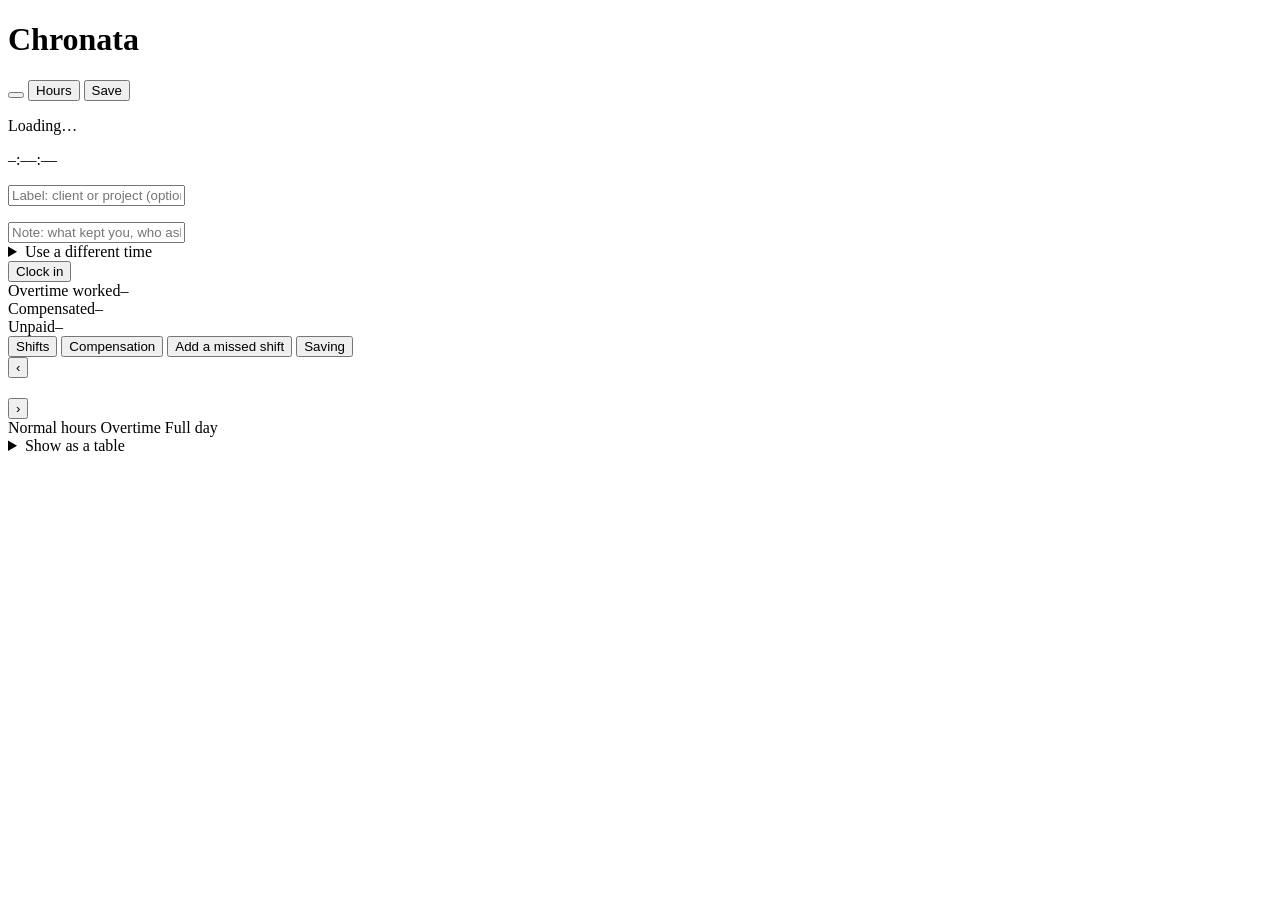
==== frontend/web/index.html @ 5838b308 "Keep one total on the main screen The main screen shows overtime worked, what was compensated, and w" ====
<!doctype html>
<html lang="en">
<head>
<meta charset="utf-8">
<meta name="viewport" content="width=device-width, initial-scale=1">
<meta name="token" content="{{token}}">
<title>Chronata</title>
<link rel="stylesheet" href="/shared/theme.css">
<link rel="stylesheet" href="/shared/layout.css">
<link rel="stylesheet" href="/shared/controls.css">
<link rel="stylesheet" href="/shared/badges.css">
<link rel="stylesheet" href="/shared/tabs.css">
<link rel="stylesheet" href="/shared/chips.css">
<link rel="stylesheet" href="/shared/dialogs.css">
<link rel="stylesheet" href="/shared/toast.css">
<link rel="stylesheet" href="/time_picker/time_picker.css">
<link rel="stylesheet" href="/clock/clock.css">
<link rel="stylesheet" href="/shifts/shifts.css">
<link rel="stylesheet" href="/labels/labels.css">
<link rel="stylesheet" href="/chart/chart.css">
<link rel="stylesheet" href="/compensation/compensation.css">
<link rel="stylesheet" href="/safekeeping/places.css">
<link rel="stylesheet" href="/hours/setup.css">
<script type="module" src="/main.js"></script>
</head>
<body>
<header class="top">
  <h1>Chronata</h1>
  <div class="badges">
    <button type="button" id="integrity" class="badge"></button>
    <span id="saving" class="badge"></span>
    <button type="button" id="hours-button" class="small-button">Hours</button>
    <button type="button" id="save-button" class="primary small-button">Save</button>
  </div>
</header>

<main>
  <section id="setup" class="card setup" hidden>
    <h2>Your working day</h2>
    <p class="muted">If you take lunch, you'll be asked at lunch time whether you're clocking out. Ignore it to work through lunch; that time counts as work.</p>
    <form id="setup-form" class="grid-form">
      <label class="wide"><span id="default-label-question"></span> <input name="label" type="text" list="known-labels" autocomplete="off" placeholder="e.g. your employer; leave empty for none"></label>
      <p class="label-hint muted small wide" data-when-empty="No default: clocking in on any label goes ahead without asking"></p>
      <div id="setup-hours" class="wide grid-form"></div>
      <div class="wide actions">
        <button type="button" id="setup-cancel">Cancel</button>
        <button class="primary" type="submit">Save</button>
      </div>
    </form>
  </section>

  <div id="pc-breaks"></div>

  <section class="clock card" aria-live="polite">
    <p id="clock-state" class="clock-state">Loading…</p>
    <p id="timer" class="timer">–:––:––</p>
    <p id="this-week" class="muted"></p>
    <form id="clock-form" class="clock-form">
      <input name="label" type="text" list="known-labels" autocomplete="off" placeholder="Label: client or project (optional)">
      <p class="label-hint muted small"></p>
      <input name="note" type="text" autocomplete="off" placeholder="Note: what kept you, who asked, where the proof is">
      <details>
        <summary>Use a different time</summary>
        <label>It actually happened at <input name="at" type="time" step="1"></label>
        <p class="muted small">The log will show this was written later than it happened.</p>
      </details>
      <button id="clock-button" class="primary" type="submit">Clock in</button>
    </form>
  </section>

  <section class="totals">
    <div class="tile"><span class="label">Overtime worked</span><span id="t-owed" class="value">–</span></div>
    <div class="tile"><span class="label">Compensated</span><span id="t-compensated" class="value">–</span></div>
    <div class="tile danger"><span class="label">Unpaid</span><span id="t-unpaid" class="value">–</span></div>
  </section>

  <nav class="tabs" role="tablist">
    <button type="button" role="tab" data-tab="shifts" aria-selected="true">Shifts</button>
    <button type="button" role="tab" data-tab="compensation" aria-selected="false">Compensation</button>
    <button type="button" role="tab" data-tab="add" aria-selected="false">Add a missed shift</button>
    <button type="button" role="tab" data-tab="places" aria-selected="false">Saving</button>
  </nav>

  <section id="tab-shifts" class="tab">
    <div class="card chart-card">
      <div class="chart-head">
        <button type="button" id="week-back" class="link" aria-label="Previous week">‹</button>
        <h2 id="chart-title"></h2>
        <button type="button" id="week-next" class="link" aria-label="Next week">›</button>
      </div>
      <div class="legend" aria-hidden="true">
        <span><i class="swatch normal"></i>Normal hours</span>
        <span><i class="swatch overtime"></i>Overtime</span>
        <span><i class="target-key"></i>Full day</span>
      </div>
      <div id="chart" class="chart"></div>
      <div id="chart-tip" class="chart-tip" hidden></div>
      <details class="small">
        <summary class="muted">Show as a table</summary>
        <table id="chart-table" class="chart-table"></table>
      </details>
    </div>
    <div id="by-label"></div>
    <div id="shifts"></div>
  </section>

  <section id="tab-compensation" class="tab" hidden>
    <div class="card">
      <h2>Record compensation</h2>
      <p class="muted">Enter what was actually paid or given as time off for the overtime, even if that is 0. A 0 is the evidence that matters most.</p>
      <form id="compensation-form" class="grid-form">
        <label class="wide">Label <input name="label" type="text" list="known-labels" autocomplete="off" placeholder="The client or project the overtime was for"></label>
        <label>Period from <input name="from" type="date" required></label>
        <label>to <input name="to" type="date" required></label>
        <label>Overtime hours compensated <input name="hours" type="number" min="0" step="0.01" required value="0"></label>
        <label>Given as
          <select name="kind">
            <option value="paid">Pay</option>
            <option value="time_off">Time off</option>
          </select>
        </label>
        <label class="wide">Reference <input name="reference" type="text" placeholder="e.g. payslip October 2026"></label>
        <button class="primary wide" type="submit">Record compensation</button>
      </form>
    </div>
    <div id="compensation-labels"></div>
  </section>

  <section id="tab-add" class="tab" hidden>
    <div class="card">
      <h2>Add a shift you didn't clock</h2>
      <p class="muted">It will be marked as written after the fact, with your reason. That's normal. What would look bad is hiding it.</p>
      <form id="add-form" class="grid-form">
        <label>Date <input name="date" type="date" required></label>
        <label>Started <input name="start" type="time" step="1" required></label>
        <label>Finished <input name="end" type="time" step="1" required></label>
        <label class="wide">Why it wasn't clocked at the time <input name="reason" type="text" required></label>
        <label class="wide">Label <input name="label" type="text" list="known-labels" autocomplete="off" placeholder="Client or project (optional)"></label>
        <p class="label-hint muted small wide"></p>
        <label class="wide">Note <input name="note" type="text" placeholder="What kept you, who asked, where the proof is"></label>
        <button class="primary wide" type="submit">Add shift</button>
      </form>
    </div>
  </section>

  <section id="tab-places" class="tab" hidden>
    <div class="card">
      <h2>Independent timestamps</h2>
      <p id="stamp-text" class="muted"></p>
    </div>
    <div id="places"></div>
    <div class="card">
      <h2>Save somewhere else too</h2>
      <p class="muted">Every place gets the same sealed log and timestamps, so a copy anywhere can be checked on its own. Saving happens after every entry and whenever you press Save.</p>
      <form id="place-form" class="grid-form">
        <label>Kind of place <select name="kind" id="place-kind"></select></label>
        <label>Name <input name="name" type="text" autocomplete="off" placeholder="e.g. My vault"></label>
        <label class="wide"><span id="target-label">Folder</span>
          <span class="with-button">
            <input name="target" type="text" autocomplete="off" required>
            <button type="button" id="choose-folder">Choose folder…</button>
          </span>
        </label>
        <label class="wide needs-folder">Folder inside the repository <input name="folder" type="text" autocomplete="off" placeholder="e.g. Work Logs"></label>
        <label class="needs-login">Username <input name="username" type="text" autocomplete="username"></label>
        <label class="needs-login">Password <input name="password" type="password" autocomplete="current-password"></label>
        <p id="place-hint" class="muted small wide"></p>
        <button class="primary wide" type="submit">Add and save now</button>
      </form>
    </div>
  </section>

</main>

<dialog id="question">
  <form method="dialog" class="grid-form">
    <h2 id="question-title" class="wide"></h2>
    <p id="question-text" class="wide"></p>
    <div id="question-inputs" class="wide grid-form"></div>
    <div id="question-buttons" class="wide actions"></div>
  </form>
</dialog>

<datalist id="known-labels"></datalist>
<div id="toast" class="toast" role="status" hidden></div>
</body>
</html>
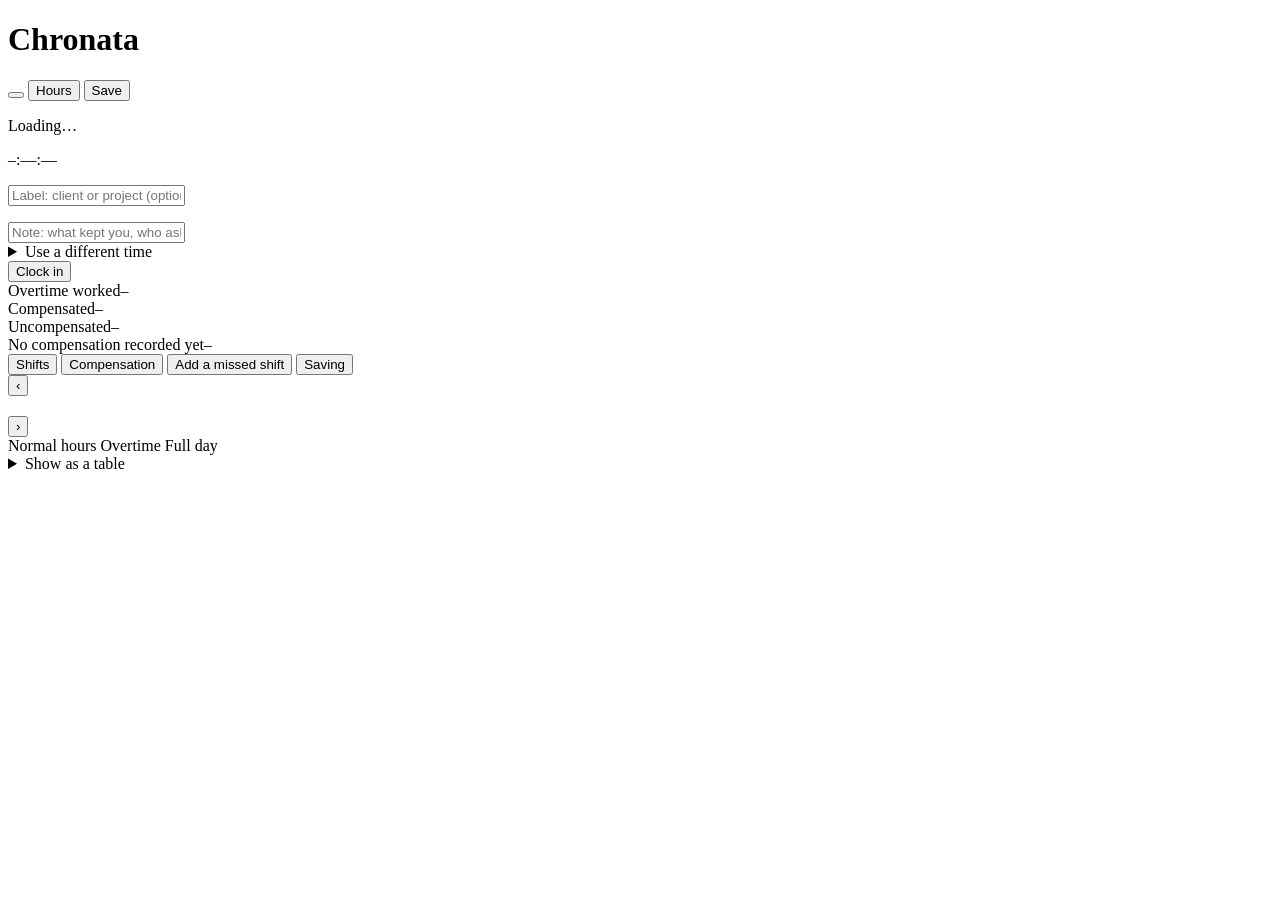
==== commit f8e1e762: "Fix what the first review of the overtime objects found - A compensation record of a kind this versi" ====
--- a/frontend/web/index.html
+++ b/frontend/web/index.html
@@ -71,7 +71,8 @@
   <section class="totals">
     <div class="tile"><span class="label">Overtime worked</span><span id="t-owed" class="value">–</span></div>
     <div class="tile"><span class="label">Compensated</span><span id="t-compensated" class="value">–</span></div>
-    <div class="tile danger"><span class="label">Unpaid</span><span id="t-unpaid" class="value">–</span></div>
+    <div class="tile danger"><span class="label">Uncompensated</span><span id="t-shortfall" class="value">–</span></div>
+    <div class="tile"><span class="label">No compensation recorded yet</span><span id="t-unmatched" class="value">–</span></div>
   </section>
 
   <nav class="tabs" role="tablist">
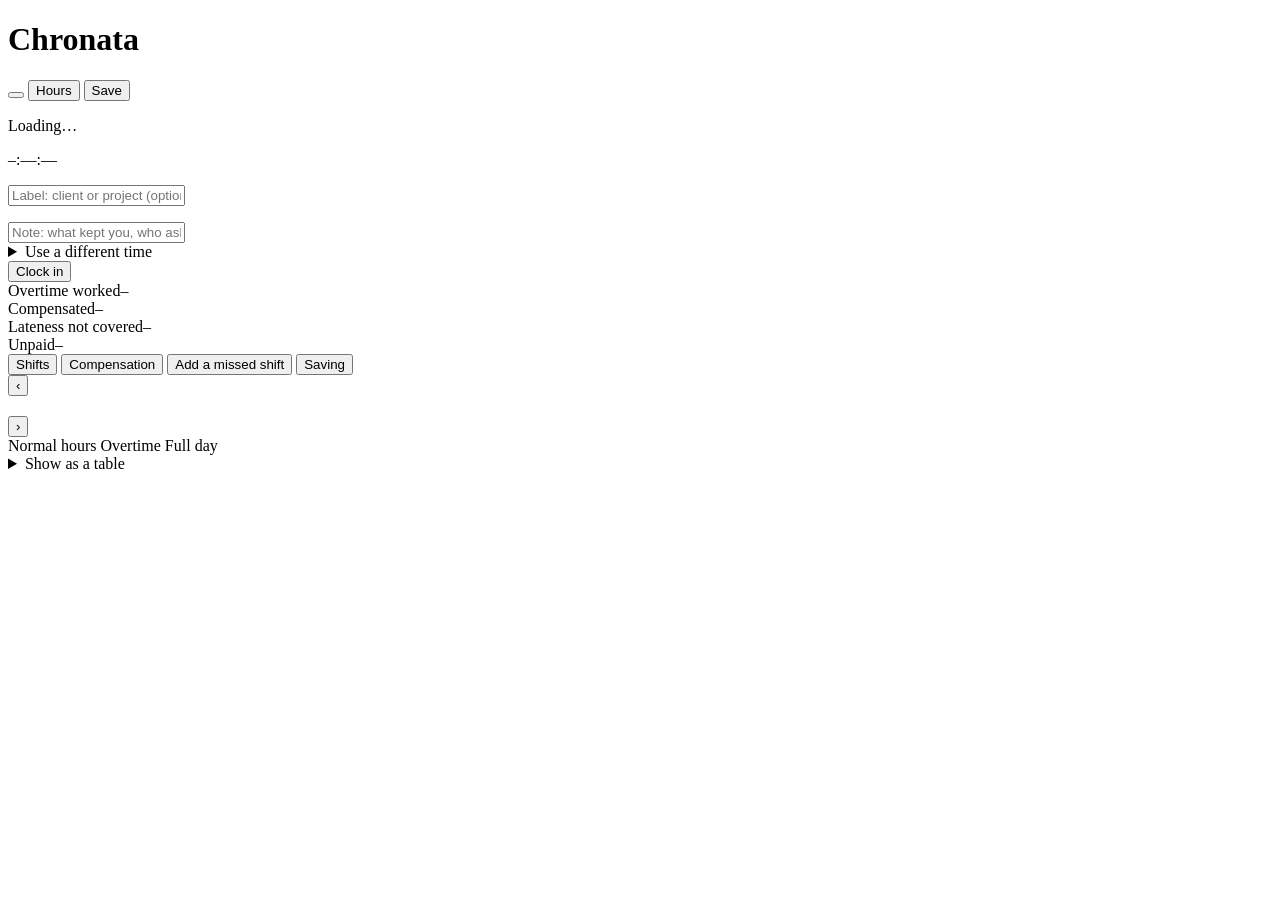
==== commit b0b344a6: "Show the totals as one plain sum, and fix the review's findings The totals now read top to bottom as" ====
--- a/frontend/web/index.html
+++ b/frontend/web/index.html
@@ -71,8 +71,8 @@
   <section class="totals">
     <div class="tile"><span class="label">Overtime worked</span><span id="t-owed" class="value">–</span></div>
     <div class="tile"><span class="label">Compensated</span><span id="t-compensated" class="value">–</span></div>
-    <div class="tile danger"><span class="label">Uncompensated</span><span id="t-shortfall" class="value">–</span></div>
-    <div class="tile"><span class="label">No compensation recorded yet</span><span id="t-unmatched" class="value">–</span></div>
+    <div class="tile"><span class="label">Lateness not covered</span><span id="t-lateness" class="value">–</span></div>
+    <div class="tile danger"><span class="label">Unpaid</span><span id="t-unpaid" class="value">–</span></div>
   </section>
 
   <nav class="tabs" role="tablist">
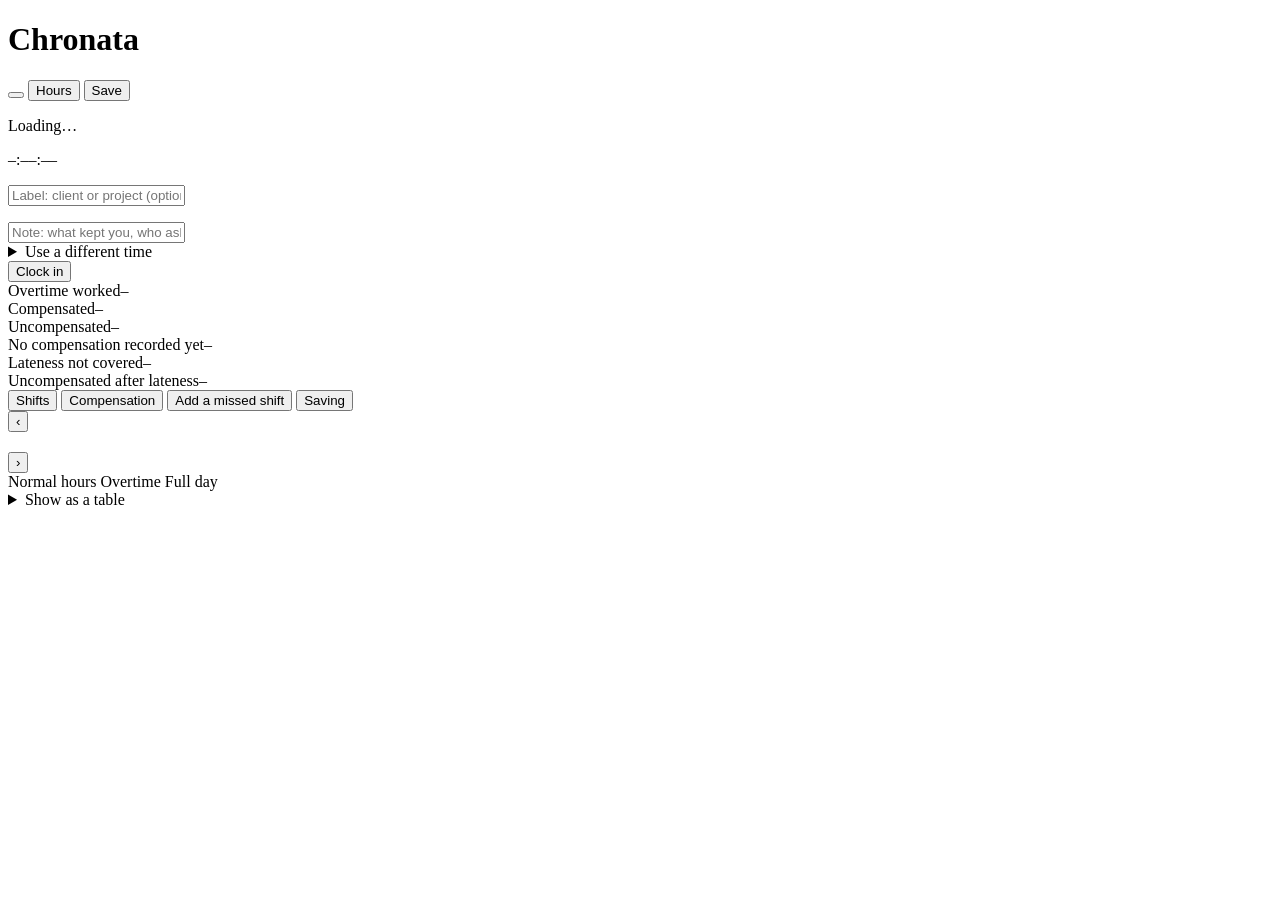
==== commit fb1e41d6: "Take lateness not covered that day off the uncompensated total Arriving late is time the employer al" ====
--- a/frontend/web/index.html
+++ b/frontend/web/index.html
@@ -71,8 +71,10 @@
   <section class="totals">
     <div class="tile"><span class="label">Overtime worked</span><span id="t-owed" class="value">–</span></div>
     <div class="tile"><span class="label">Compensated</span><span id="t-compensated" class="value">–</span></div>
+    <div class="tile danger"><span class="label">Uncompensated</span><span id="t-shortfall" class="value">–</span></div>
+    <div class="tile"><span class="label">No compensation recorded yet</span><span id="t-unmatched" class="value">–</span></div>
     <div class="tile"><span class="label">Lateness not covered</span><span id="t-lateness" class="value">–</span></div>
-    <div class="tile danger"><span class="label">Unpaid</span><span id="t-unpaid" class="value">–</span></div>
+    <div class="tile"><span class="label">Uncompensated after lateness</span><span id="t-uncompensated" class="value">–</span></div>
   </section>
 
   <nav class="tabs" role="tablist">
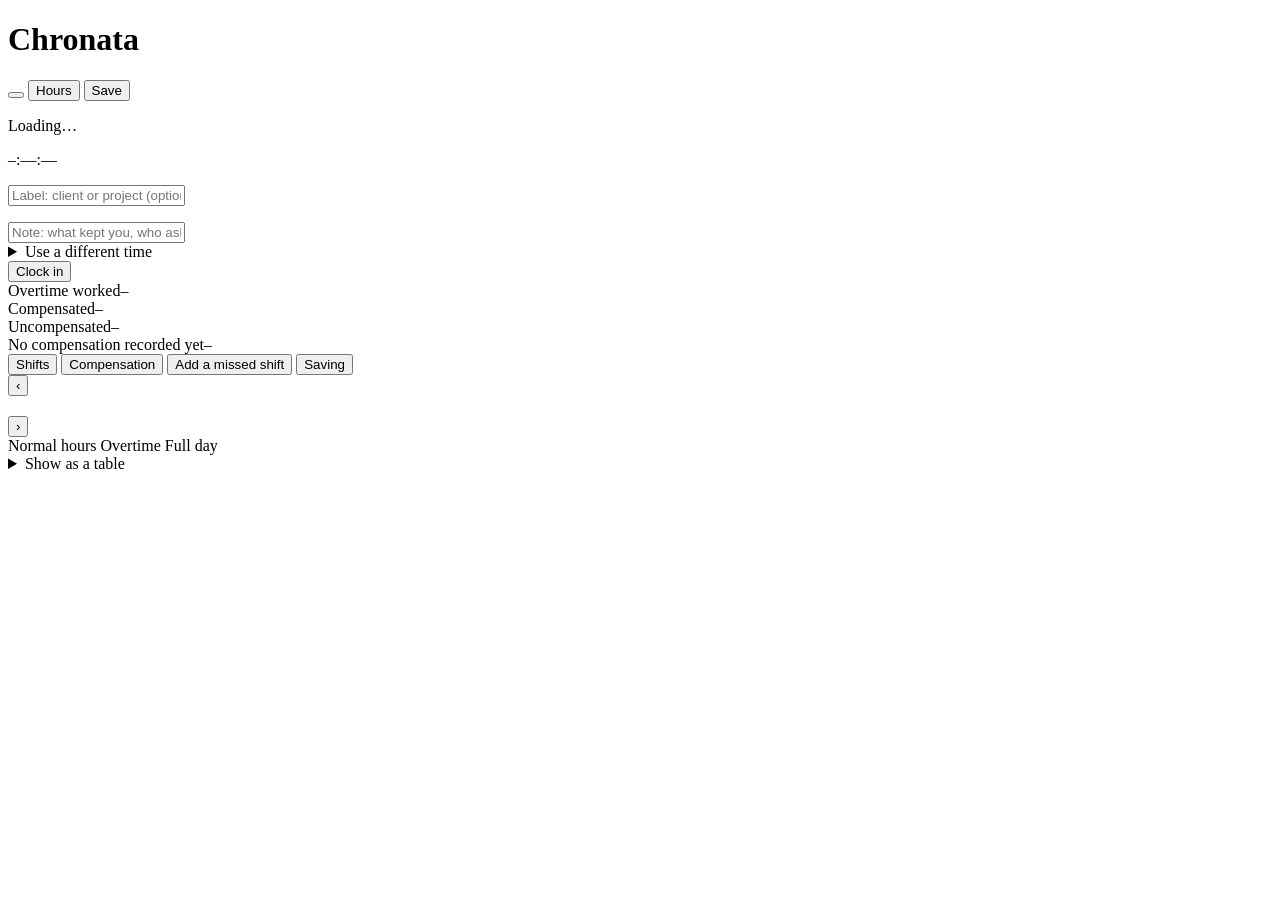
==== commit 3298c066: "Merge overtime-objects: overtime and the ideas around it become objects of their own Make overtime a" ====
--- a/frontend/web/index.html
+++ b/frontend/web/index.html
@@ -73,8 +73,6 @@
     <div class="tile"><span class="label">Compensated</span><span id="t-compensated" class="value">–</span></div>
     <div class="tile danger"><span class="label">Uncompensated</span><span id="t-shortfall" class="value">–</span></div>
     <div class="tile"><span class="label">No compensation recorded yet</span><span id="t-unmatched" class="value">–</span></div>
-    <div class="tile"><span class="label">Lateness not covered</span><span id="t-lateness" class="value">–</span></div>
-    <div class="tile"><span class="label">Uncompensated after lateness</span><span id="t-uncompensated" class="value">–</span></div>
   </section>
 
   <nav class="tabs" role="tablist">
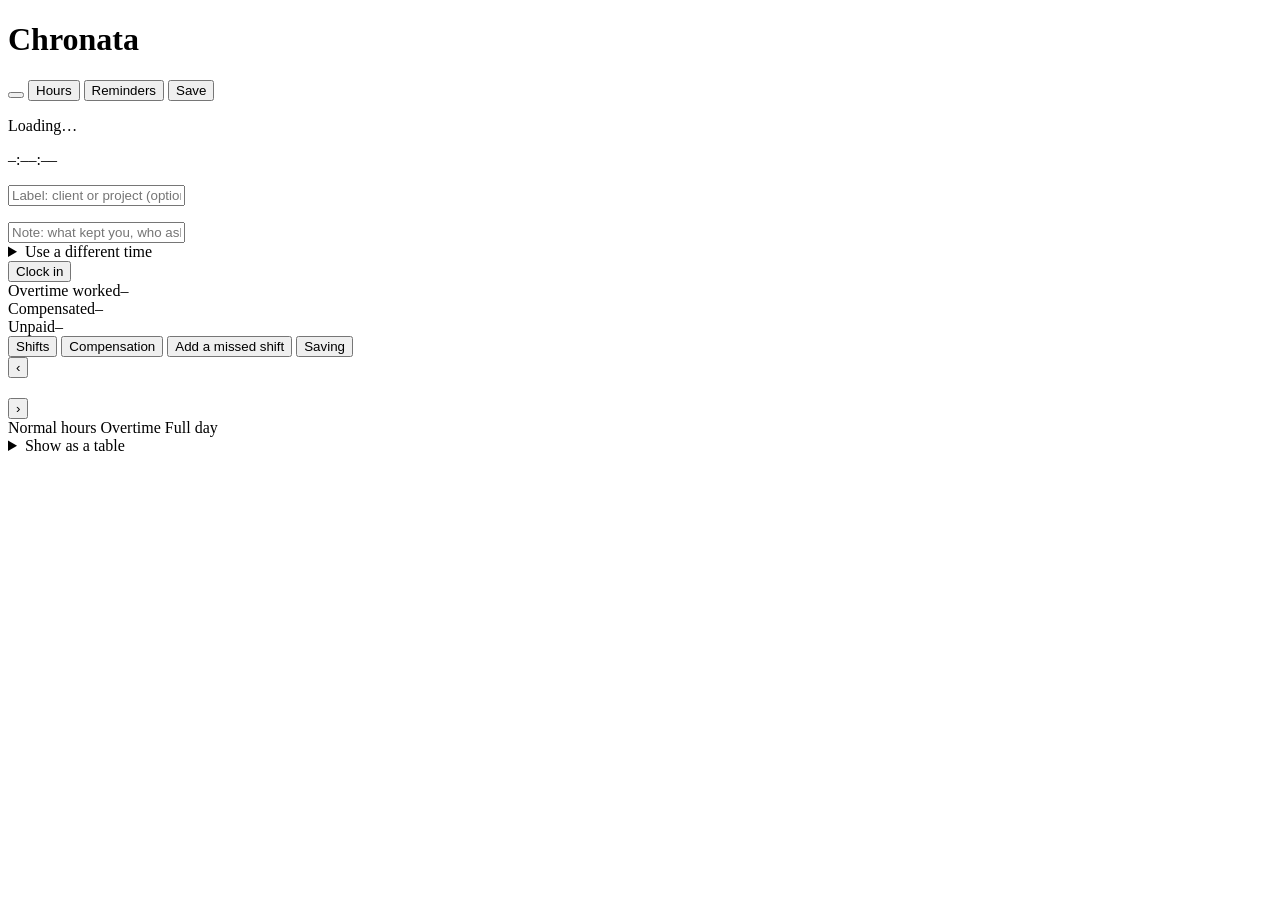
==== commit ef8b98f7: "Remind to clock out once the shift has ended Forgetting to clock out leaves hours on a shift that we" ====
--- a/frontend/web/index.html
+++ b/frontend/web/index.html
@@ -30,6 +30,7 @@
     <button type="button" id="integrity" class="badge"></button>
     <span id="saving" class="badge"></span>
     <button type="button" id="hours-button" class="small-button">Hours</button>
+    <button type="button" id="reminders-button" class="small-button">Reminders</button>
     <button type="button" id="save-button" class="primary small-button">Save</button>
   </div>
 </header>
@@ -71,8 +72,7 @@
   <section class="totals">
     <div class="tile"><span class="label">Overtime worked</span><span id="t-owed" class="value">–</span></div>
     <div class="tile"><span class="label">Compensated</span><span id="t-compensated" class="value">–</span></div>
-    <div class="tile danger"><span class="label">Uncompensated</span><span id="t-shortfall" class="value">–</span></div>
-    <div class="tile"><span class="label">No compensation recorded yet</span><span id="t-unmatched" class="value">–</span></div>
+    <div class="tile danger"><span class="label">Unpaid</span><span id="t-unpaid" class="value">–</span></div>
   </section>
 
   <nav class="tabs" role="tablist">
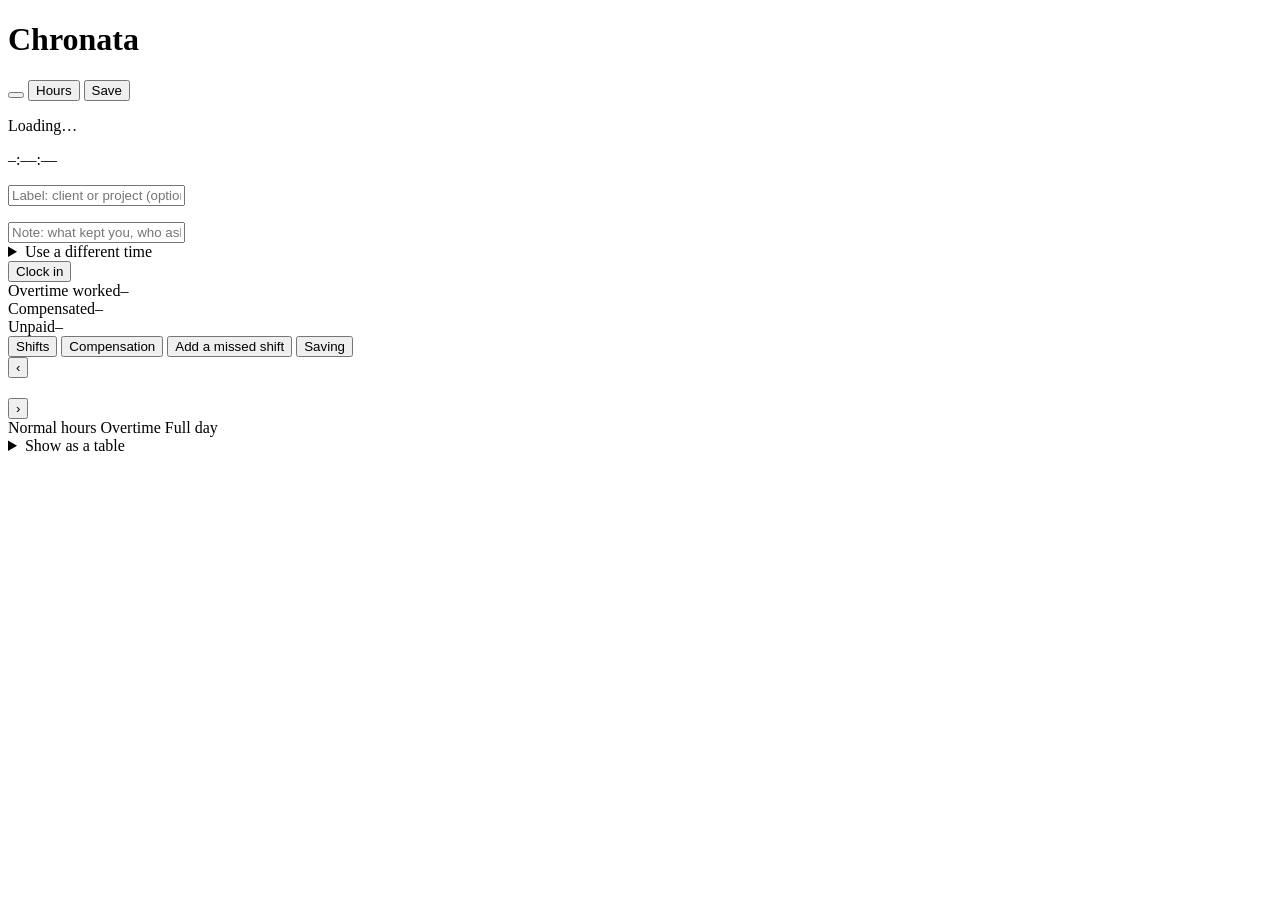
==== commit b7613638: "Take lateness not made up that day off unpaid overtime Lateness that is not made up the same day com" ====
--- a/frontend/web/index.html
+++ b/frontend/web/index.html
@@ -30,7 +30,6 @@
     <button type="button" id="integrity" class="badge"></button>
     <span id="saving" class="badge"></span>
     <button type="button" id="hours-button" class="small-button">Hours</button>
-    <button type="button" id="reminders-button" class="small-button">Reminders</button>
     <button type="button" id="save-button" class="primary small-button">Save</button>
   </div>
 </header>
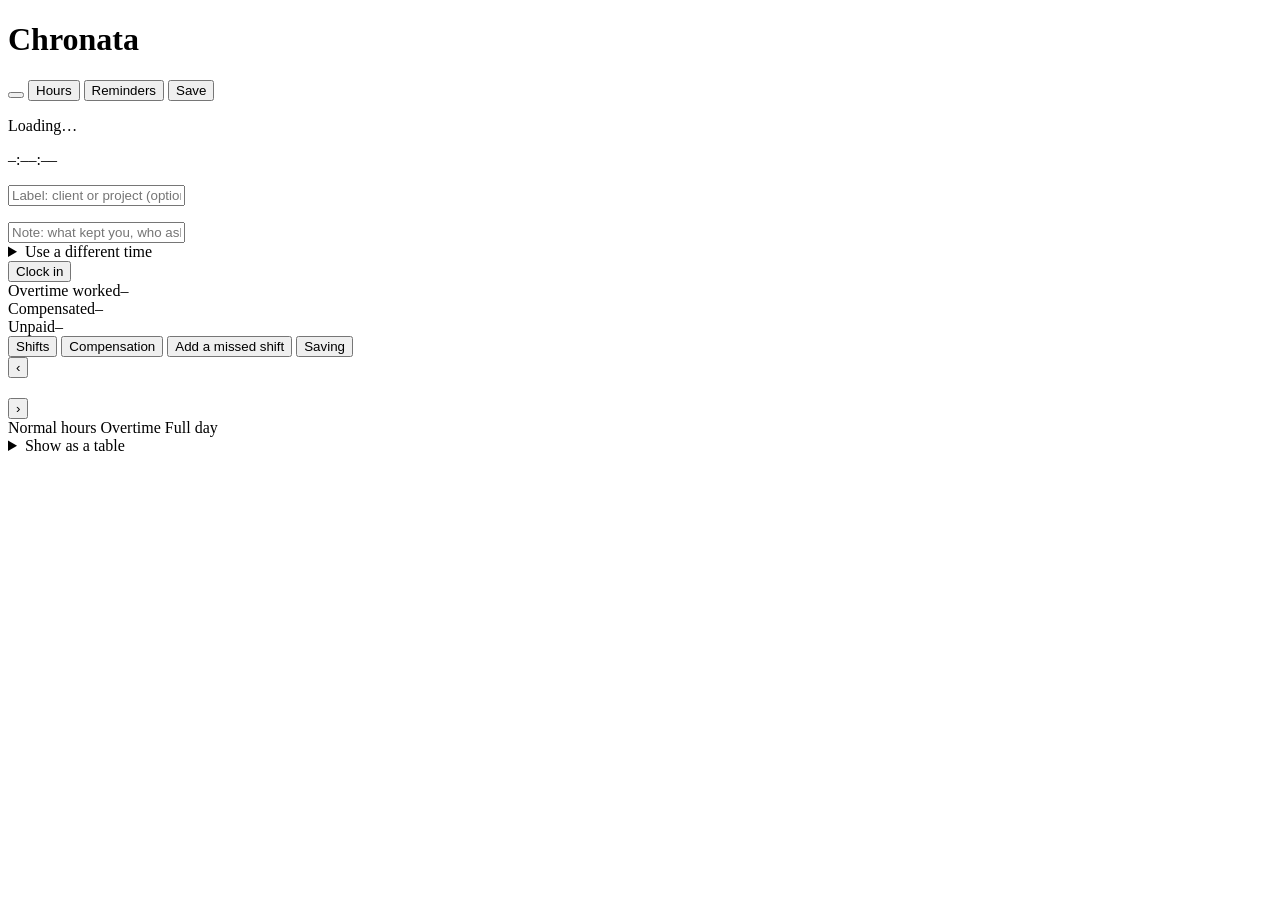
==== commit 06ab1f3f: "Merge clock-out-reminders: remind to clock out once the shift has ended Remind to clock out once the" ====
--- a/frontend/web/index.html
+++ b/frontend/web/index.html
@@ -30,6 +30,7 @@
     <button type="button" id="integrity" class="badge"></button>
     <span id="saving" class="badge"></span>
     <button type="button" id="hours-button" class="small-button">Hours</button>
+    <button type="button" id="reminders-button" class="small-button">Reminders</button>
     <button type="button" id="save-button" class="primary small-button">Save</button>
   </div>
 </header>
